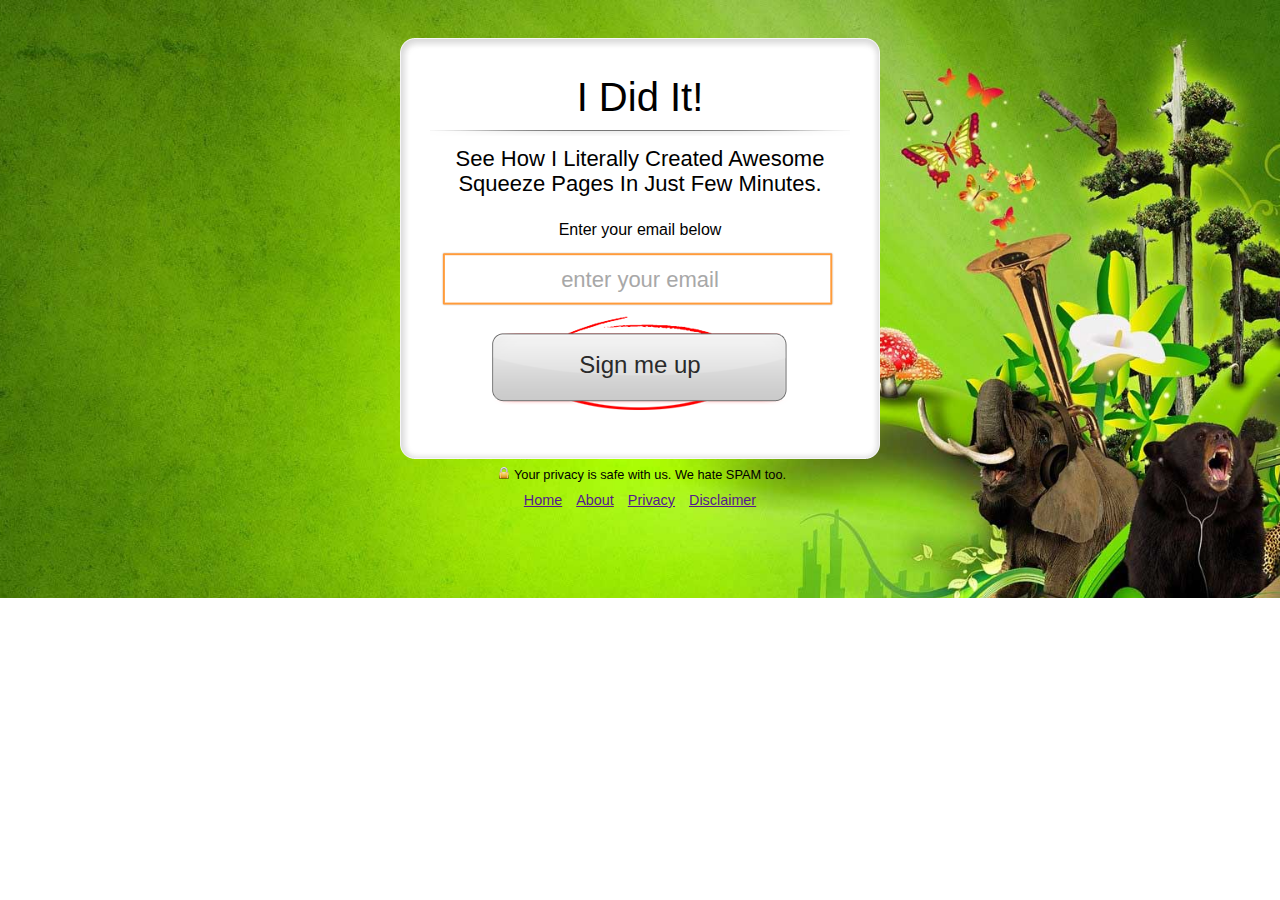
==== themes/traditional/1/themes/1/index.html @ 3173b3a3 "first time committing" ====
<!DOCTYPE html PUBLIC "-//W3C//DTD XHTML 1.0 Transitional//EN" "http://www.w3.org/TR/xhtml1/DTD/xhtml1-transitional.dtd">
<html xmlns="http://www.w3.org/1999/xhtml">
<head>
<meta http-equiv="Content-Type" content="text/html; charset=utf-8" />
<title>Video Squeeze</title>
<link rel="stylesheet" type="text/css" href="assets/style.css" />
</head>

<body>
	<div id="sq_body_container"><div id="sq_left_img"></div>
	<div id="sq_box_container" class="sq_movable">
			<div id="sq_above_head_img"></div>
			<div id="sq_form_head"></div>
			
			<div id="sq_form_body">
			<div class="sq_main_headline">I Did It!</div>
			<div id="divider"></div>
			
			<div class="sq_sub_headline">See How I Literally Created Awesome Squeeze Pages In Just Few Minutes.</div>
			<div class="sq_cta_text">Enter your email below</div>
			<div id="form">
				<form method="post" action="">
					<input type="text" name="email" value="enter your email" id="form_email" />
					<input type="submit" name="submit" value="Sign me up" id="form_submit" />
				</form>
			</div>
			<div class="sq_facebook_div" style="display: none;">
				<span style="display: block; text-align: center; margin: auto; font-size: 24px; margin-top: 10px;">OR</span>
				<a href=""><span class="sq_facebook_connect"></span></a>
			</div>
			<div id="extender"></div>
			</div>
			<div id="sq_form_foot"></div>

		<div class="privacy_commit"><img src="assets/imgs/lock.png" />Your privacy is safe with us. We hate SPAM too.</div>
		<div id="footer_links">
			<ul  class="sortable">
				<li><a href="">Home</a></li>
				<li><a href="">About</a></li>
				<li><a href="">Privacy</a></li>
				<li><a href="">Disclaimer</a></li>
			</ul>
		<div id="sq_below_bottom_img"></div>	
		</div>
	</div>
	<div id="sq_right_img"></div>
</div>



</body>
</html>
---- themes/traditional/1/themes/1/assets/style.css ----
/* reset the style */
html, body, div, span, applet, object, iframe,
h1, h2, h3, h4, h5, h6, p, blockquote, pre,
a, abbr, acronym, address, big, cite, code,
del, dfn, img, ins, kbd, q, s, samp,
small, strike, sub, sup, tt, var,
b, u, i, center,
dl, dt, dd, ol, ul, li,
fieldset, form, label, legend,
table, caption, tbody, tfoot, thead, tr, th, td,
article, aside, canvas, details, embed, 
figure, figcaption, footer, header, hgroup, 
menu, nav, output, ruby, section, summary,
time, mark, audio, video {
	margin: 0;
	padding: 0;
	border: 0;
	font: inherit;
	vertical-align: baseline;
}
/* HTML5 display-role reset for older browsers */
article, aside, details, figcaption, figure, 
footer, header, hgroup, menu, nav, section {
	display: block;
}
body {
	font-family: 'Helvetica Neue',Arial,Helvetica,sans-serif;
}
ol, ul {
	list-style: none;
}
blockquote, q {
	quotes: none;
}
blockquote:before, blockquote:after,
q:before, q:after {
	content: '';
	content: none;
}
table {
	border-collapse: collapse;
	border-spacing: 0;
}

#sq_body_container {
	background: url(../../../../../common/site_bg.jpg) no-repeat center center fixed;
	-webkit-background-size: cover;
	-moz-background-size: cover;
	-o-background-size: cover;
	background-size: cover;
	text-align: center;
	margin: auto;
	padding-top: 30px;
}

#sq_body_container > div {
	display: inline-block;
}

#sq_above_head_img {
	margin: auto;
	text-align: center;
	width: 100%;
}

#sq_below_bottom_img {
	margin: auto;
	text-align: center;
}

#sq_above_head_img img, #sq_below_bottom_img img{
	margin: auto;
	max-width: 100%;
}

.sq_facebook_connect {
	display: block;
	width: 250px;
	height: 29px;
	text-align: center;
	margin: 10px auto 0;
	background: url(../../../../../common/rect_fb.png) no-repeat;
}


#sq_box_container {
	width: 520px;
	margin: auto;
	text-align: center;
}

#sq_form_head {
	height: 25px;
	width: 520px;
	margin: auto;
	background: url(imgs/head.png) no-repeat;
}

#sq_body_container #divider {
	width: 420px;
	height: 6px;
	background: url(imgs/divider.png);
}

#sq_form_foot {
	height: 25px;
	width: 520px;
	margin: auto;
	background: url(imgs/foot.png) no-repeat;
}

.sq_main_headline {
	padding: 20px 40px 10px;
	font-size: 40px;
	text-align: center;
	margin: auto;
}

.sq_sub_headline {
	padding: 10px 0px 10px;
	width: 400px;
	margin: auto;
	font-size: 22px;
	line-height: 25px;
}

.sq_cta_text {
	padding: 15px 45px 10px;
	margin: auto;
}

#sq_body_container input[type="text"], #sq_body_container input[type="email"], #sq_body_container input[type="number"] {
	display: block;
	background: url(imgs/input.png) no-repeat 0 0 scroll transparent;
	width: 400px;
	height: 60px;
	border: 0;
	text-align: center;
	font-size: 22px;
	color: #a8a8a8;
	margin: auto;
	line-height: 60px;
}

#sq_body_container input[type="submit"], #sq_body_container input[type="button"], #sq_body_container input[type="image"] {
	display: block;
	background: url(imgs/submit.png) no-repeat 0 0 scroll transparent;
	width: 296px;
	height: 96px;
	border: 0;
	text-align: center;
	font-size: 24px;
	color: #2a2a2a;
	margin-left: auto;
	margin-right: auto;
	margin-top: 5px;
	line-height: 96px;	
	cursor: pointer;
}


input:focus, input {
	outline: none;
}

#extender {
	padding: 0 0 30px;
	
}

#divider {
	margin: auto;
}

#sq_form_body {
	background-image: url(imgs/body_bg.png);
}

.privacy_commit img {
	padding: 0 5px;
}

.privacy_commit {
	font-size: 0.8em;
	width: 400px;
	margin: auto;
}
#footer_links {
	margin-top: 10px;
	font-size: 0.9em;
	margin-bottom: 40px;
	padding-bottom: 50px;
}

#footer_links li {
	display: inline;
	padding: 5px;
}
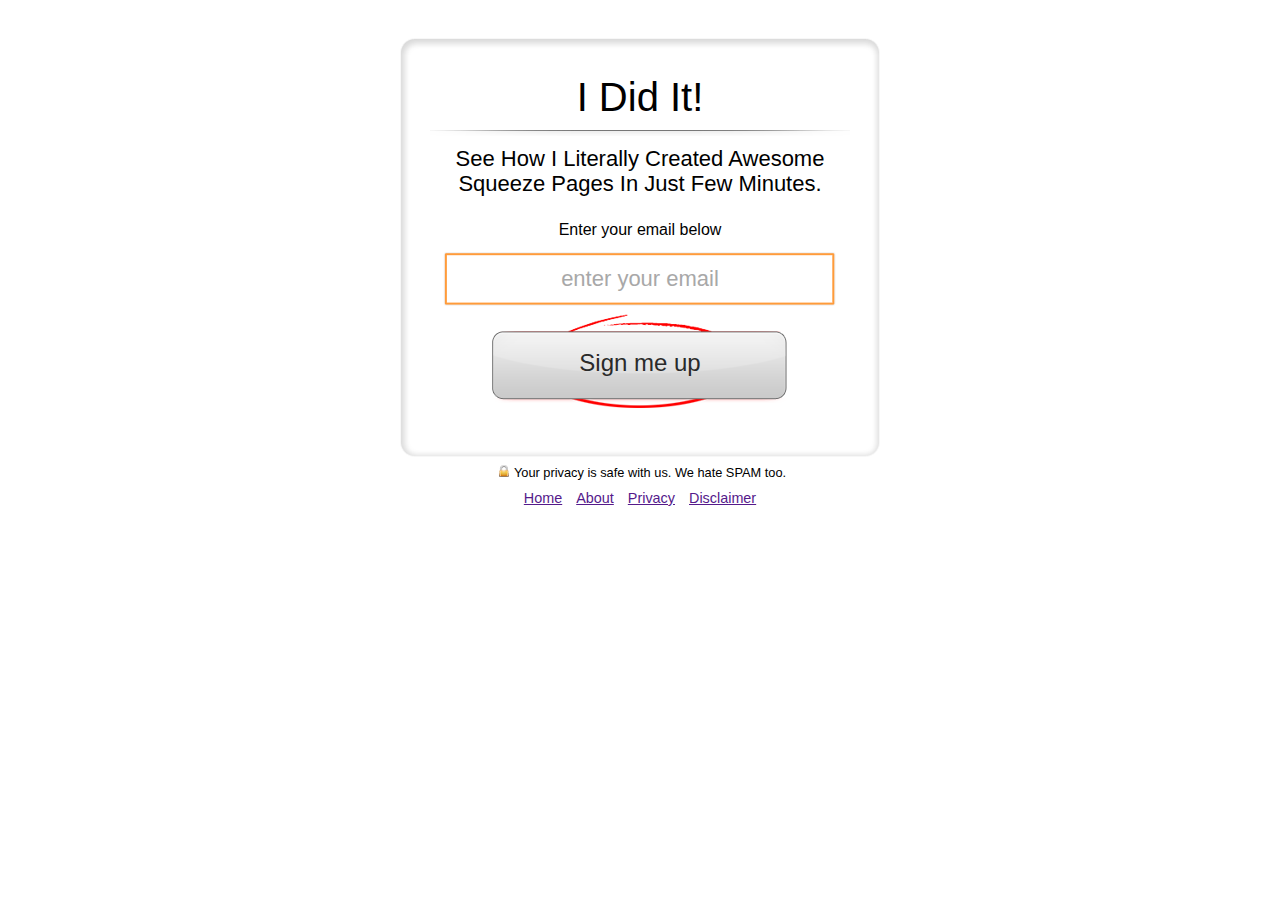
==== commit 30497d85: "new version, huge update" ====
--- a/themes/traditional/1/themes/1/index.html
+++ b/themes/traditional/1/themes/1/index.html
@@ -1,4 +1,4 @@
-<!DOCTYPE html PUBLIC "-//W3C//DTD XHTML 1.0 Transitional//EN" "http://www.w3.org/TR/xhtml1/DTD/xhtml1-transitional.dtd">
+<!DOCTYPE html">
 <html xmlns="http://www.w3.org/1999/xhtml">
 <head>
 <meta http-equiv="Content-Type" content="text/html; charset=utf-8" />
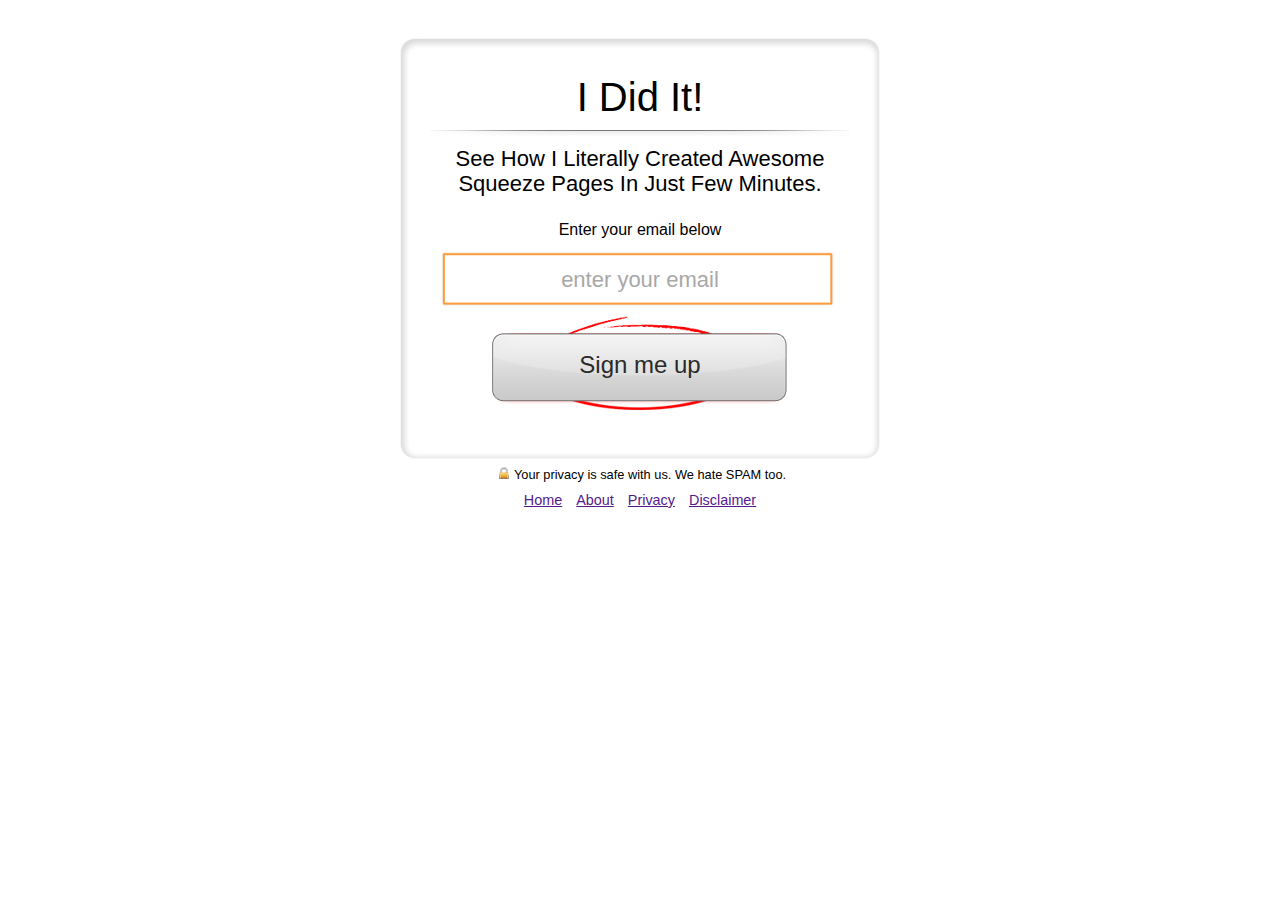
==== commit c629213d: "update to html 5" ====
--- a/themes/traditional/1/themes/1/index.html
+++ b/themes/traditional/1/themes/1/index.html
@@ -1,4 +1,4 @@
-<!DOCTYPE html">
+<!DOCTYPE html>
 <html xmlns="http://www.w3.org/1999/xhtml">
 <head>
 <meta http-equiv="Content-Type" content="text/html; charset=utf-8" />
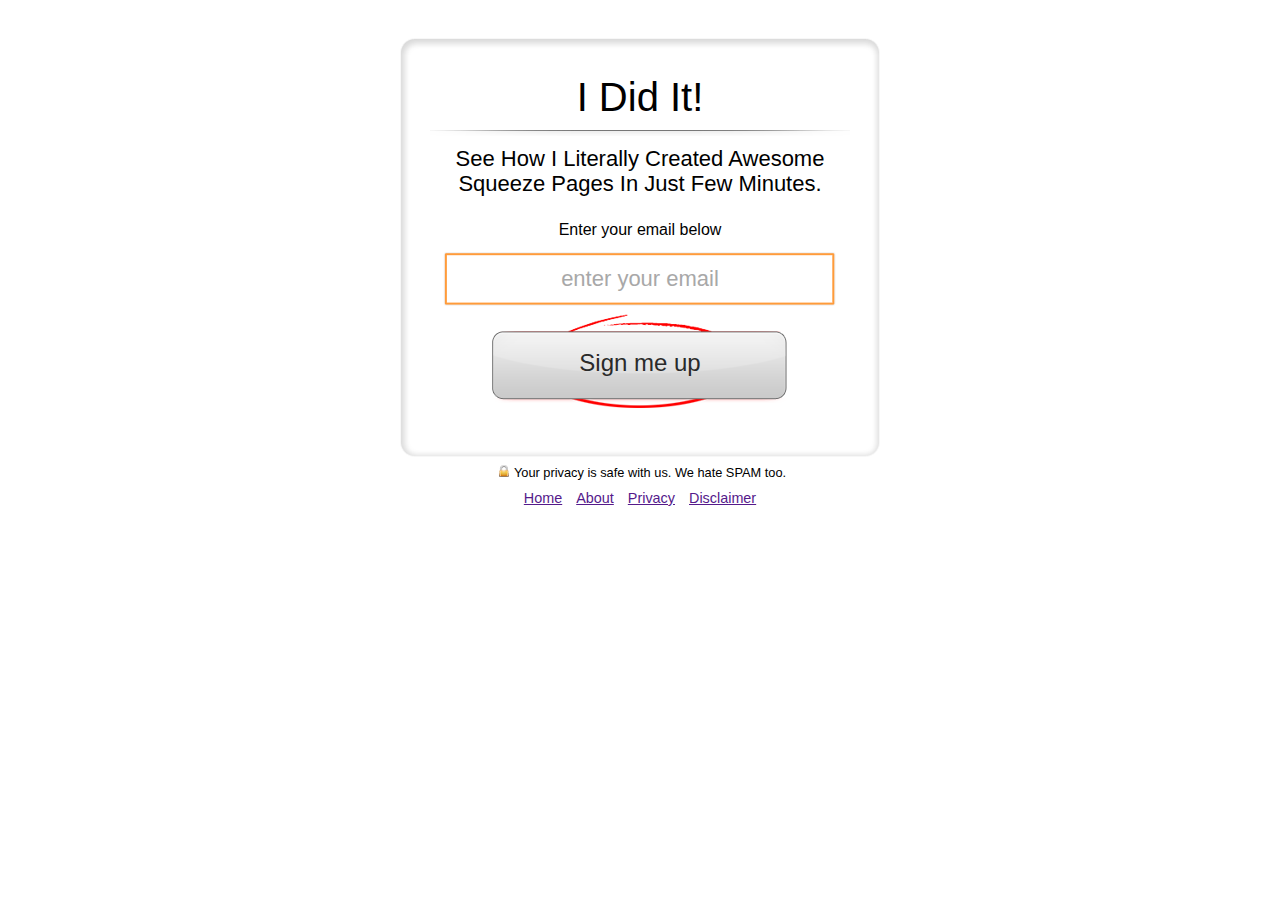
==== commit 7b1cf4cf: "new version, responsive design" ====
--- a/themes/traditional/1/themes/1/index.html
+++ b/themes/traditional/1/themes/1/index.html
@@ -1,4 +1,4 @@
-<!DOCTYPE html>
+<!DOCTYPE html">
 <html xmlns="http://www.w3.org/1999/xhtml">
 <head>
 <meta http-equiv="Content-Type" content="text/html; charset=utf-8" />
--- a/themes/traditional/1/themes/1/assets/style.css
+++ b/themes/traditional/1/themes/1/assets/style.css
@@ -41,7 +41,7 @@
 	border-collapse: collapse;
 	border-spacing: 0;
 }
-
+/* begin */
 #sq_body_container {
 	background: url(../../../../../common/site_bg.jpg) no-repeat center center fixed;
 	-webkit-background-size: cover;
@@ -51,29 +51,58 @@
 	text-align: center;
 	margin: auto;
 	padding-top: 30px;
-}
-
-#sq_body_container > div {
-	display: inline-block;
-}
-
-#sq_above_head_img {
-	margin: auto;
-	text-align: center;
 	width: 100%;
 }
+#sq_body_container * {
+	max-width: 100% !important;
+}
+#sq_body_container > div { 	display: inline-block; } 
+ #sq_above_head_img {
+	margin: auto;
+	text-align: center;
+	max-width: 100%;
+}
 
 #sq_below_bottom_img {
 	margin: auto;
 	text-align: center;
-}
-
-#sq_above_head_img img, #sq_below_bottom_img img{
-	margin: auto;
 	max-width: 100%;
 }
 
-.sq_facebook_connect {
+#sq_body_container > div { 	display: inline-block; } 
+ #sq_above_head_img img, #sq_below_bottom_img img{
+	margin: auto;
+	max-width: 100%;
+}
+
+input:focus, input {
+	outline: none;
+}
+
+#extender {
+	padding: 0 0 30px;	
+}
+
+#divider {
+	margin: auto;
+}
+
+#sq_form_body {
+	background-image: url(imgs/body_bg.png);
+}
+
+#sq_body_container .privacy_commit img {
+	padding: 0 5px;
+}
+
+#footer_links li {
+	display: inline;
+	padding: 5px;
+}
+
+/* MEASUREMENT NORMAL */
+
+#sq_body_container .sq_facebook_connect {
 	display: block;
 	width: 250px;
 	height: 29px;
@@ -109,14 +138,14 @@
 	background: url(imgs/foot.png) no-repeat;
 }
 
-.sq_main_headline {
+#sq_body_container .sq_main_headline {
 	padding: 20px 40px 10px;
 	font-size: 40px;
 	text-align: center;
 	margin: auto;
 }
 
-.sq_sub_headline {
+#sq_body_container .sq_sub_headline {
 	padding: 10px 0px 10px;
 	width: 400px;
 	margin: auto;
@@ -124,7 +153,7 @@
 	line-height: 25px;
 }
 
-.sq_cta_text {
+#sq_body_container .sq_cta_text {
 	padding: 15px 45px 10px;
 	margin: auto;
 }
@@ -137,7 +166,7 @@
 	border: 0;
 	text-align: center;
 	font-size: 22px;
-	color: #a8a8a8;
+	color: #a8a8a8; padding: 0;
 	margin: auto;
 	line-height: 60px;
 }
@@ -158,29 +187,7 @@
 	cursor: pointer;
 }
 
-
-input:focus, input {
-	outline: none;
-}
-
-#extender {
-	padding: 0 0 30px;
-	
-}
-
-#divider {
-	margin: auto;
-}
-
-#sq_form_body {
-	background-image: url(imgs/body_bg.png);
-}
-
-.privacy_commit img {
-	padding: 0 5px;
-}
-
-.privacy_commit {
+#sq_body_container .privacy_commit {
 	font-size: 0.8em;
 	width: 400px;
 	margin: auto;
@@ -192,9 +199,116 @@
 	padding-bottom: 50px;
 }
 
-#footer_links li {
-	display: inline;
-	padding: 5px;
-}
-
-
+/* END MEASUREMENT NORMAL */
+
+/* 480 WIDTH MEASUREMENT NORMAL */
+@media (max-width: 480px)
+{
+	#sq_body_container img, #sq_body_container iframe
+	{
+		max-width: 95% !important;
+	}	
+	#sq_body_container .sq_facebook_connect {
+		display: block;
+		width: 144px;
+		height: 16px;
+		text-align: center;
+		margin: 5px auto 0;
+		background: url(../../../../../common/rect_fb.png) no-repeat;
+	}
+
+
+	#sq_box_container {
+		width: 300px;
+		margin: auto;
+		text-align: center;
+	}
+
+	#sq_form_head {
+		height: 14px;
+		width: 300px;
+		margin: auto;
+		background: url(imgs/480_head.png) no-repeat;
+	}
+
+	#sq_body_container #divider {
+		width: 242px;
+		height: 4px;
+		background: url(imgs/480_divider.png);
+	}
+	#sq_form_body {
+		background-image: url(imgs/480_body_bg.png);
+	}
+	#sq_form_foot {
+		height: 14px;
+		width: 300px;
+		margin: auto;
+		background: url(imgs/480_foot.png) no-repeat;
+	}
+
+	#sq_body_container .sq_main_headline {
+		padding: 10px 20px 5px;
+		font-size: 20px;
+		text-align: center;
+		margin: auto;
+	}
+
+	#sq_body_container .sq_sub_headline {
+		padding: 10px 0px 10px;
+		width: 231px;
+		margin: auto;
+		font-size: 12px;
+		line-height: 14px;
+	}
+
+	#sq_body_container .sq_cta_text {
+		padding: 8px 25px 5px;
+		margin: auto;
+		font-size: 12px;
+	}
+
+	#sq_body_container input[type="text"], #sq_body_container input[type="email"], #sq_body_container input[type="number"] {
+		display: block;
+		background: url(imgs/480_input.png) no-repeat 0 0 scroll transparent;
+		background-size: cover;
+		width: 231px;
+		height: 34px;
+		border: 0;
+		text-align: center;
+		font-size: 12px;
+		color: #a8a8a8; padding: 0;
+		margin: auto;
+		line-height: 34px;
+	}
+
+	#sq_body_container input[type="submit"], #sq_body_container input[type="button"], #sq_body_container input[type="image"] {
+		display: block;
+		background: url(imgs/480_submit.png) no-repeat 0 0 scroll transparent;
+		background-size: cover;
+		width: 170px;
+		height: 55px;
+		border: 0;
+		text-align: center;
+		font-size: 14px;
+		color: #2a2a2a;
+		margin-left: auto;
+		margin-right: auto;
+		margin-top: 5px;
+		line-height: 55px;	
+		cursor: pointer;
+	}
+
+	#sq_body_container .privacy_commit {
+		font-size: 11px;
+		width: 231px;
+		margin: auto;
+	}
+	#footer_links {
+		margin-top: 10px;
+		font-size: 12px;
+		margin-bottom: 20px;
+		padding-bottom: 25px;
+	}
+}
+
+/* END 480 WIDTH MEASUREMENT NORMAL */
